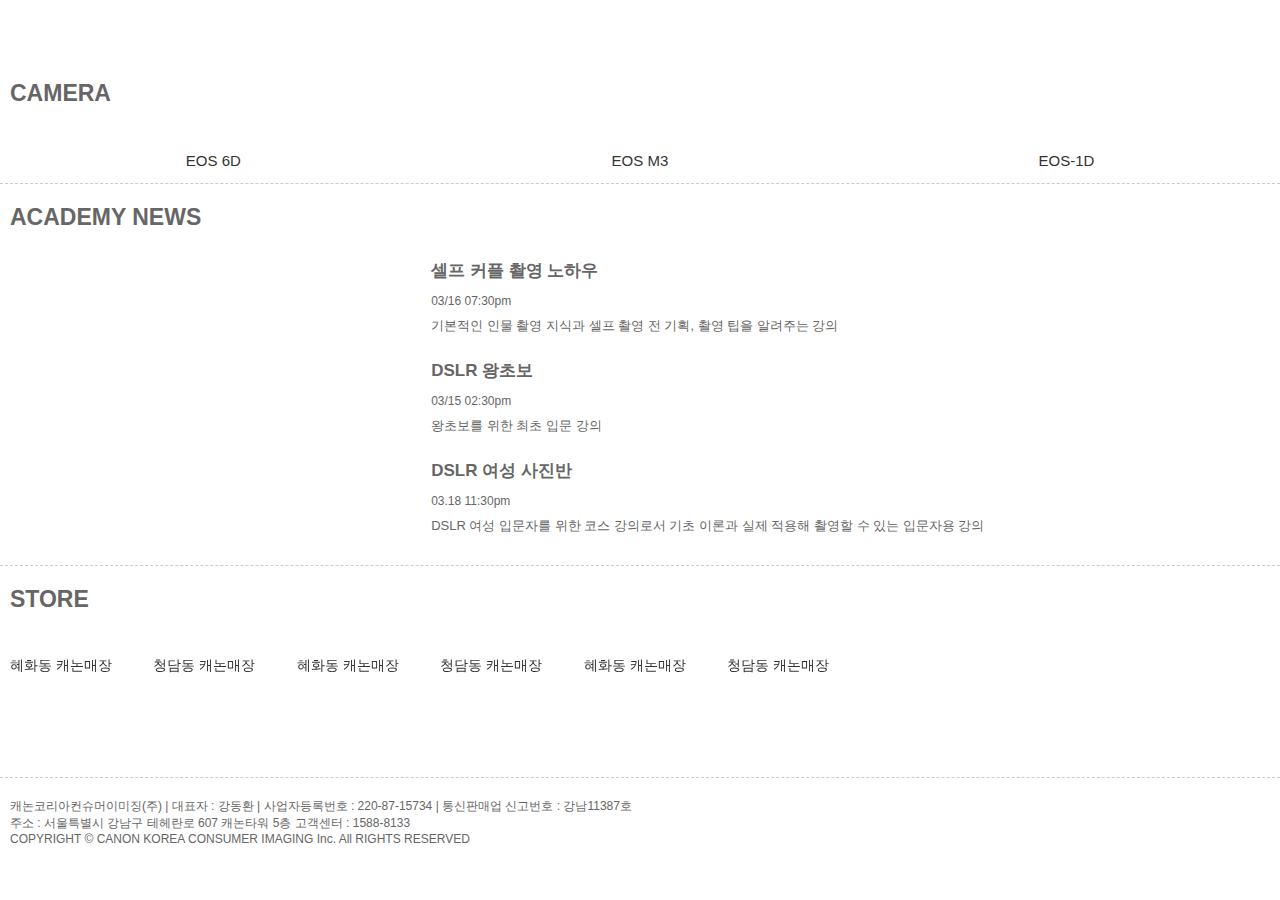
==== index.html @ a6a0ce27 "new index page" ====
<!DOCTYPE HTML>
<html lang="ko">
<head>
<meta charset="utf-8">
<meta name="viewport" content="width=device-width, initial-scale=1.0, maximum-scale=1.0, minimum-scale=1.0, user-scalable=no, target-densitydpi=medium-dpi">
<meta name="apple-mobile-web-app-capable" content="yes">
<meta name="apple-mobile-web-app-status-bar-style" content="black">

<title>상호명/로고명</title>
<!-- 제이쿼리 라이브러리 -->
<script src="https://code.jquery.com/jquery-1.8.3.min.js"></script>
<script src="js/main.js"></script>
<script src="js/iscroll.js"></script>
<!-- <script src="js/prefixfree.min.js"></script> -->
<script>
  // <![CDATA[
  try {
   window.addEventListener('load', function(){
    setTimeout(scrollTo, 0, 0, 1);
   }, false);
  }
  catch(e) {}
  // ]]>
</script>

<link rel="apple-touch-icon-precomposed" href="app_icon.png">
<link rel="apple-touch-startup-image" href="startup.png">
<link rel="stylesheet" href="./css/common.css">
<link rel="stylesheet" href="./css/main.css">
<!-- bxSlider Javascript file -->
<script src="./js/jquery.bxslider.min.js"></script>
<!-- bxSlider CSS file -->
<link href="./css/jquery.bxslider.min.css" rel="stylesheet" />
 <!--[if lt IE 9]>
    <script src="http://html5shim.googlecode.com/svn/trunk/html5.js"></script>
<![endif]-->

<!--[if lt IE 9]>
    <script src="http://css3-mediaqueries-js.googlecode.com/svn/trunk/css3-mediaqueries.js"></script>
<![endif]-->
</head>

<body>
  <div class="wrap">
    <div class="dim"></div>
    <div class="menu_nav">
      <a href="#" class="menu_box w"></a>
      <ul>
        <li>
          <a href="#">Canon Korea</a>
          <ul>
            <li><a href="#">Company</a></li>
            <li><a href="#">Press</a></li>
            <li><a href="#">Contant Us</a></li>
          </ul>
        </li>
        <li>
          <a href="#">Photography</a>
          <ul>
            <li><a href="#">회사소개</a></li>
          </ul>
        </li>
        <li>
          <a href="#">Academy</a>
          <ul>
            <li><a href="#">Academy News</a></li>
            <li><a href="#">Academy Hello</a></li>
          </ul>
        </li>
        <li><a href="#">Store</a></li>
      </ul>
    </div>
    <div class="header">
      <h1 class="main_logo"><a href="#">logo</a></h1>
      <a href="#" class="menu_box"></a>
    </div>
    <!-- header -->
    <div class="content">
      <div class="host">
        <div class="banner_slide">
          <ul class="bxslider">
            <li><a href="#"><img src="img/banner03.jpg" alt=""></a></li>
            <li><a href="#"><img src="img/banner02.jpg" alt=""></a></li>
            <li><a href="#"><img src="img/banner01.jpg" alt=""></a></li>
            <li><a href="#"><img src="img/banner04.jpg" alt=""></a></li>
            <li><a href="#"><img src="img/banner05.jpg" alt=""></a></li>
          </ul>
        </div>
      </div>
      <!-- host -->
      <div class="camera_main">
        <h2>CAMERA</h2>
        <div class="camera_banner">
          <ul>
            <li>
              <a href="#">
                <dl>
                  <dt><img src="img/camera01_2x.png" alt=""></dt>
                  <dd>EOS 6D</dd>
                </dl>
              </a>
            </li>
            <li>
              <a href="#">
                <dl>
                  <dt><img src="img/camera02_2x.png" alt=""></dt>
                  <dd>EOS M3</dd>
                </dl>
              </a>
            </li>
            <li>
              <a href="#">
                <dl>
                  <dt><img src="img/camera03_2x.png" alt=""></dt>
                  <dd>EOS-1D</dd>
                </dl>
              </a>
            </li>
          </ul>
        </div>
        <!-- camera_banner -->
        <span class="more">more</span>
      </div>
      <!-- camera_main -->
      <div class="acdmy_main">
        <h2>ACADEMY NEWS</h2>
        <div class="acdmy_news">
          <dl>
            <dt><img src="img/news01_2x.png" alt=""></dt>
            <dd>
              <h3>셀프 커플 촬영 노하우</h3>
              <span>03/16 07:30pm</span>
              <p>기본적인 인물 촬영 지식과 셀프 촬영 전 기획, 촬영 팁을 알려주는 강의</p>
            </dd>
          </dl>
          <dl>
            <dt><img src="img/news02_2x.png" alt=""></dt>
            <dd>
              <h3>DSLR 왕초보</h3>
              <span>03/15 02:30pm</span>
              <p>왕초보를 위한 최초 입문 강의</p>
            </dd>
          </dl>
          <dl>
            <dt><img src="img/news03_2x.png" alt=""></dt>
            <dd>
              <h3>DSLR 여성 사진반</h3>
              <span>03.18 11:30pm</span>
              <p>DSLR 여성 입문자를 위한 코스 강의로서 기초 이론과 실제 적용해 촬영할 수 있는 입문자용 강의</p>
            </dd>
          </dl>
        </div>
        <!-- acdmy_news -->
        <span class="more">more</span>
      </div>
      <!-- acdmy_main -->
      <div class="store_main">
        <h2>STORE</h2>
        <div id="store_banner">
          <ul>
            <li>
              <a href="#">
              <img src="img/store01_2x.png" alt="">
              <p>혜화동 캐논매장</p>
              </a>
            </li>
            <li>
              <a href="#">
              <img src="img/store02_2x.jpg" alt="">
              <p>청담동 캐논매장</p>
              </a>
            </li>
            <li>
              <a href="#">
              <img src="img/store01_2x.png" alt="">
              <p>혜화동 캐논매장</p>
              </a>
            </li>
            <li>
              <a href="#">
              <img src="img/store02_2x.jpg" alt="">
              <p>청담동 캐논매장</p>
              </a>
            </li>
            <li>
              <a href="#">
              <img src="img/store01_2x.png" alt="">
              <p>혜화동 캐논매장</p>
              </a>
            </li>
            <li>
              <a href="#">
              <img src="img/store02_2x.jpg" alt="">
              <p>청담동 캐논매장</p>
              </a>
            </li>
          </ul>
        </div>
        <!-- store_banner -->
      </div>
      <!-- store_main -->
    </div>
    <!-- content -->
    <div class="footer">
      <p>캐논코리아컨슈머이미징(주) | 대표자 : 강동환 | 사업자등록번호 : 220-87-15734 | 통신판매업 신고번호 : 강남11387호</p>
      <address>주소 : 서울특별시 강남구 테헤란로 607 캐논타워 5층
      고객센터 : 1588-8133</address>
      <p>COPYRIGHT © CANON KOREA CONSUMER IMAGING Inc. All RIGHTS RESERVED</p>
    </div>
    <!-- footer -->

 </div>
</body>
</html>
---- css/common.css ----
@charset "utf-8";
/* 모바일 코딩 필수 공통영역 */
* {
 margin:0;
 padding:0;
 -webkit-text-size-adjust:none; }
body {
 color:#666;
 font-size:14px;
 font-family: Helvetica, 돋움, Dotum; }
img, fieldset { border:0; vertical-align:top }
ul, ol, li, dl { list-style:none; }
h1, h2, h3, h4, h5, h6 {
 font-size:100%;
 font-weight:normal; }
hr { display:none; }
a { color:inherit; }
a, a:link {
 color:#333;
 text-decoration:none; }
a:visited { color:#333; }
a:hover, a:active {
 color:#333;
 text-decoration:none; }
em, i, address {
 font-style:normal;
 font-weight:normal; }
legend, caption {
 display:none;
 clear:both; }
input, textarea, select, button, table {
 font-size:inherit;
 font-family:inherit;
 line-height:inherit; }
section, nav, article, aside, hgroup, header, footer { display:block }
textarea, input {
 background:url(none);
 -webkit-border-radius:1px;
 -webkit-apprearance:none; }
textarea { resize:none; }
label { cursor:pointer; }

.wrap{width:100%; height:100%; overflow:hidden; background:#fff; position: relative;}

.menu_nav{position: absolute; background: #333; right:-70%; top:0; width: 70%; height:100%; z-index: 10000;}
@keyframes navmoveIn{
  0%{right:-70%}
  100%{right:0;}
}
@keyframes navmoveOut{
  0%{right:0%}
  100%{right:-70%;}
}
.dim.on{position: absolute; left: 0; top: 0; width:100%; height:100%; background-color: rgba(0,0,0,.6); z-index: 10000;}

.menu_nav > ul{clear:both; border-bottom:1px solid #fff;}
.menu_nav > ul > li{width: 100%;border-top: 1px solid #fff;}
.menu_nav > ul > li > a {display: block;height: 50px; line-height:50px;  padding: 0 20px; background: url(../img/more_w.png) no-repeat;    background-position: 191px 17px; color: #fff; font-size:18px; font-weight: normal;}
.menu_nav > ul > li:last-child a{background: none;}
.menu_nav ul li ul{display: none;}
.menu_nav li ul li{border-top: 1px dotted #fff;}
.menu_nav li ul li a{display: block; height: 50px; line-height: 50px;padding-left: 40px; color: #fff;}

.header{width: 100%; height: 60px;}
.header h1{float: left; margin: 19px 15px 12px;}
.header h1 a{display: block; width: 109px; height: 29px; background: url(../img/logo_2x.png) no-repeat; text-indent: -9999px; background-size:109px 29px;}
a.menu_box{display: block; float: right; background: url(../img/menu_2x.png) no-repeat; text-indent: -9999px; width: 36px; height: 29px; margin:17px 15px 14px;background-size:36px 29px;}
a.menu_box.w{background: url(../img/menu_w.png) no-repeat}

.content{width: 100%;}

.footer{width: 100%; margin: 20px 0; font-size: 12px; padding: 0 10px; box-sizing: border-box;}
---- css/main.css ----
/* CSS Document */

.host{width: 100%; height: auto; overflow: hidden}
/*.host .banner_slide{width: 500%;margin-left: -100%;}
.host .banner_slide ul{position:relative; overflow:hidden;}
.host .banner_slide ul li{float: left; width: auto; width: 20%;}
.host .banner_slide ul li a{display: block;}
.host .banner_slide ul li img{width: 100%; height: 100%;}*/
.host .banner_slide .bx-wrapper{margin:0;border:none;}
.host .banner_slide .bx-wrapper .bx-controls.bx-has-controls-auto.bx-has-pager .bx-pager{text-align:center;}
.host .banner_slide .bx-wrapper .bx-controls.bx-has-controls-auto.bx-has-pager .bx-controls-auto{right:87px;    z-index: 999;}
.host .banner_slide .bx-wrapper .bx-pager,.host .banner_slide .bx-wrapper .bx-controls-auto{bottom:12px;}
.content h2{font-size: 23px; font-weight: bold;padding:20px 10px;}
.content span.more{position: absolute; top:14px; right: 8px; display: block; width: 30px; height: 40px; text-indent: -9999px; background: url(../img/more.png) no-repeat center center;background-size: 30px;}

.camera_main{ position: relative; border-bottom: 1px dashed #ccc;padding-bottom:14px;}
.camera_main .camera_banner{}
.camera_main .camera_banner ul{overflow: hidden;width: 100%;}
.camera_main .camera_banner ul li{width: 33.33%; float: left;}
.camera_main .camera_banner ul li a{display: block;}
.camera_main .camera_banner ul li a dl dt{text-align: center;}
li a dl dt img{width:100%;}
.camera_main .camera_banner ul li a dl dd{font-size: 15px; text-align: center; margin-top: 9px;}

.acdmy_main{position:relative;border-bottom: 1px dashed #ccc;padding-bottom:14px;}
.acdmy_main .acdmy_news{}
.acdmy_main .acdmy_news dl{overflow:hidden; width: 94%; height: 80px; padding:10px;}
.acdmy_main .acdmy_news dl dt{float:left; width: 32%; overflow:hidden;}
.acdmy_main .acdmy_news dl dt img{vertical-align: top; height: 100%;}
.acdmy_main .acdmy_news dl dd{float:right; width: 65%;}
.acdmy_main .acdmy_news dl dd h3{font-size:17px; font-weight:bold;line-height:19px;}
.acdmy_main .acdmy_news dl dd span{display: block; font-size:12px;line-height: 17px;margin: 13px 0 7px;}
.acdmy_main .acdmy_news dl dd p{clear:both; font-size:13px;}


.store_main{border-bottom: 1px dashed #ccc;padding-bottom:14px;}
.store_main #store_banner{overflow: hidden; padding: 0 10px; width: 100%; box-sizing: border-box; height: 130px;}
.store_main #store_banner ul{width: 330%; overflow:hidden;}
.store_main #store_banner ul li{float: left;  margin-right: 1%;}
.store_main #store_banner ul li a{display: block}
.store_main #store_banner ul li img{height: 100px;}
.store_main #store_banner ul li p{text-align:center; margin-top: 8px;}
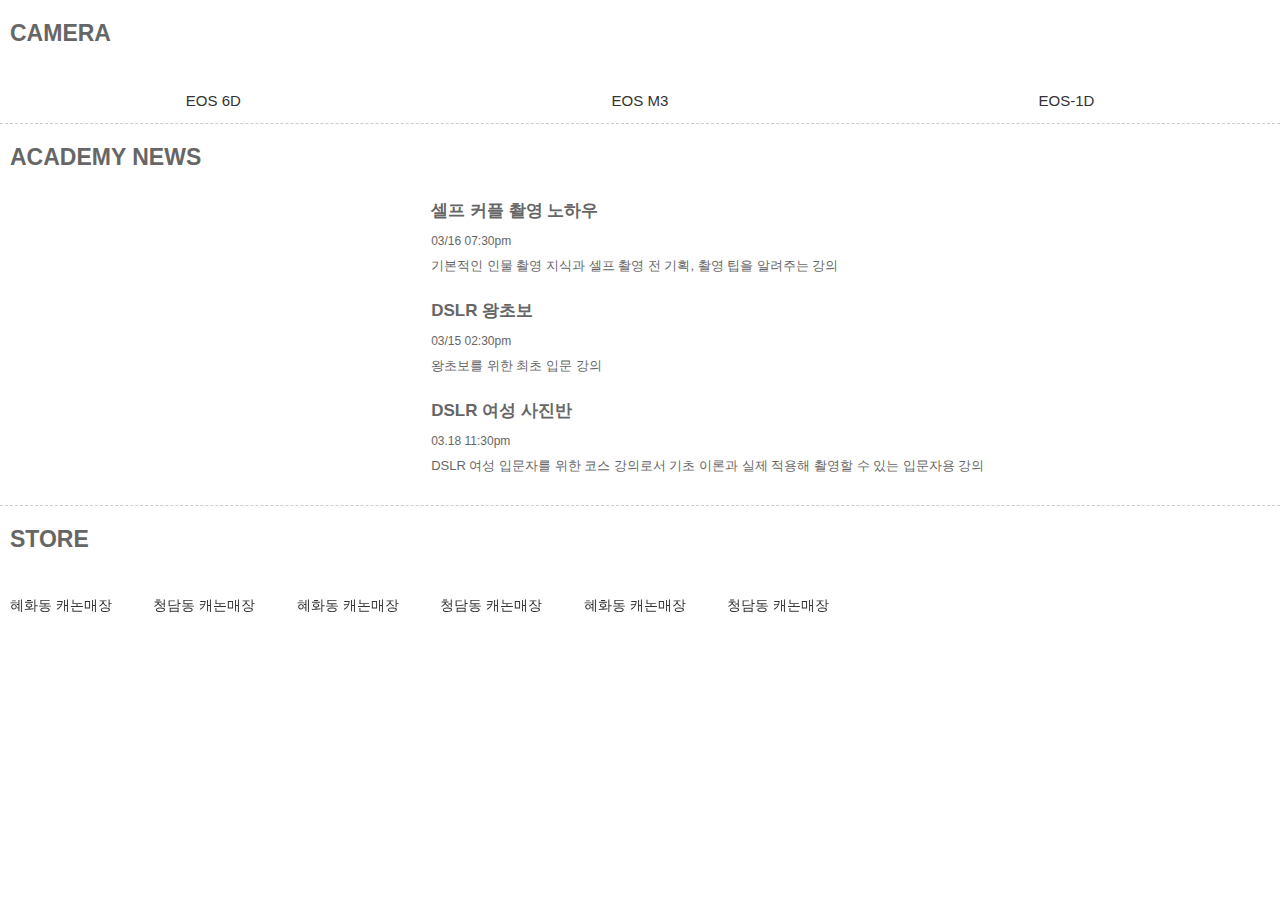
==== commit 26157b32: "main page update" ====
--- a/index.html
+++ b/index.html
@@ -9,6 +9,7 @@
 <title>상호명/로고명</title>
 <!-- 제이쿼리 라이브러리 -->
 <script src="https://code.jquery.com/jquery-1.8.3.min.js"></script>
+<script src="js/common.js"></script>
 <script src="js/main.js"></script>
 <script src="js/iscroll.js"></script>
 <!-- <script src="js/prefixfree.min.js"></script> -->
@@ -42,38 +43,7 @@
 
 <body>
   <div class="wrap">
-    <div class="dim"></div>
-    <div class="menu_nav">
-      <a href="#" class="menu_box w"></a>
-      <ul>
-        <li>
-          <a href="#">Canon Korea</a>
-          <ul>
-            <li><a href="#">Company</a></li>
-            <li><a href="#">Press</a></li>
-            <li><a href="#">Contant Us</a></li>
-          </ul>
-        </li>
-        <li>
-          <a href="#">Photography</a>
-          <ul>
-            <li><a href="#">회사소개</a></li>
-          </ul>
-        </li>
-        <li>
-          <a href="#">Academy</a>
-          <ul>
-            <li><a href="#">Academy News</a></li>
-            <li><a href="#">Academy Hello</a></li>
-          </ul>
-        </li>
-        <li><a href="#">Store</a></li>
-      </ul>
-    </div>
-    <div class="header">
-      <h1 class="main_logo"><a href="#">logo</a></h1>
-      <a href="#" class="menu_box"></a>
-    </div>
+    <? include "./include/index_head.html" ?>
     <!-- header -->
     <div class="content">
       <div class="host">
@@ -93,7 +63,7 @@
         <div class="camera_banner">
           <ul>
             <li>
-              <a href="#">
+              <a href="/mobile/sub/camera.html">
                 <dl>
                   <dt><img src="img/camera01_2x.png" alt=""></dt>
                   <dd>EOS 6D</dd>
@@ -119,7 +89,7 @@
           </ul>
         </div>
         <!-- camera_banner -->
-        <span class="more">more</span>
+        <a href="/mobile/sub/camera.html"><span class="more">more</span></a>
       </div>
       <!-- camera_main -->
       <div class="acdmy_main">
@@ -159,19 +129,19 @@
         <div id="store_banner">
           <ul>
             <li>
-              <a href="#">
+              <a href="./sub/store.html">
               <img src="img/store01_2x.png" alt="">
               <p>혜화동 캐논매장</p>
               </a>
             </li>
             <li>
-              <a href="#">
+              <a href="./sub/store.html">
               <img src="img/store02_2x.jpg" alt="">
               <p>청담동 캐논매장</p>
               </a>
             </li>
             <li>
-              <a href="#">
+              <a href="./sub/store.html">
               <img src="img/store01_2x.png" alt="">
               <p>혜화동 캐논매장</p>
               </a>
@@ -201,12 +171,7 @@
       <!-- store_main -->
     </div>
     <!-- content -->
-    <div class="footer">
-      <p>캐논코리아컨슈머이미징(주) | 대표자 : 강동환 | 사업자등록번호 : 220-87-15734 | 통신판매업 신고번호 : 강남11387호</p>
-      <address>주소 : 서울특별시 강남구 테헤란로 607 캐논타워 5층
-      고객센터 : 1588-8133</address>
-      <p>COPYRIGHT © CANON KOREA CONSUMER IMAGING Inc. All RIGHTS RESERVED</p>
-    </div>
+    <? include "./include/index_foot.html" ?>
     <!-- footer -->
 
  </div>
--- a/css/common.css
+++ b/css/common.css
@@ -69,4 +69,4 @@
 
 .content{width: 100%;}
 
-.footer{width: 100%; margin: 20px 0; font-size: 12px; padding: 0 10px; box-sizing: border-box;}
+.footer{width: 100%; margin: 20px 0; font-size: 12px; padding: 20px 10px 0; box-sizing: border-box; border-top: 4px double #eee;}
--- a/css/main.css
+++ b/css/main.css
@@ -33,7 +33,6 @@
 .acdmy_main .acdmy_news dl dd p{clear:both; font-size:13px;}
 
 
-.store_main{border-bottom: 1px dashed #ccc;padding-bottom:14px;}
 .store_main #store_banner{overflow: hidden; padding: 0 10px; width: 100%; box-sizing: border-box; height: 130px;}
 .store_main #store_banner ul{width: 330%; overflow:hidden;}
 .store_main #store_banner ul li{float: left;  margin-right: 1%;}
